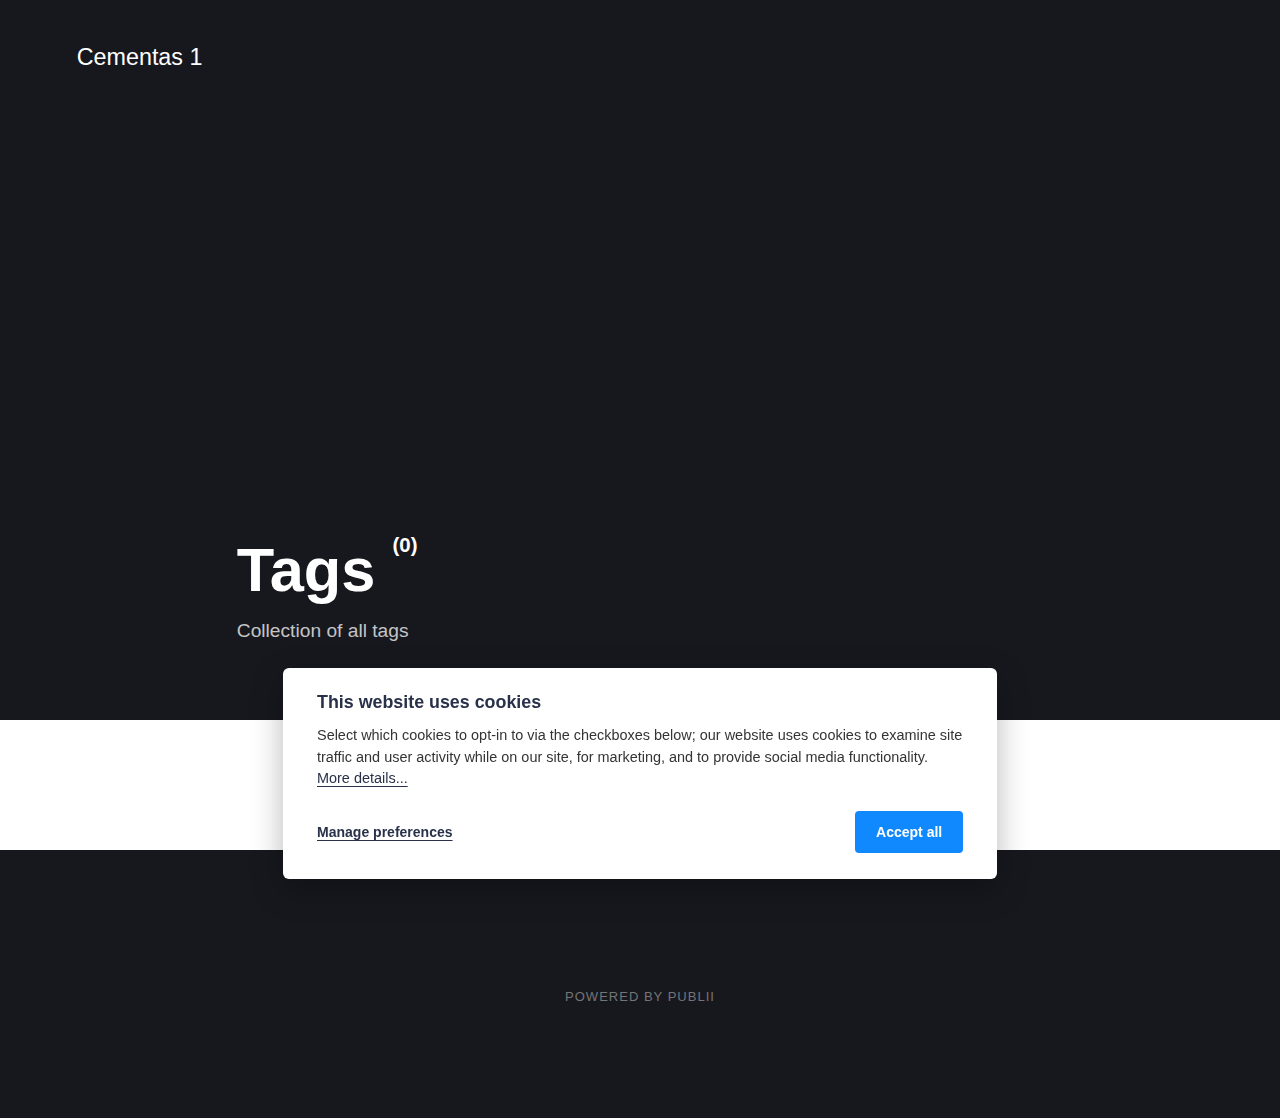
==== tags/index.html @ e35ce810 "Updated from Publii" ====
<!DOCTYPE html><html lang="en-gb"><head><meta charset="utf-8"><meta http-equiv="X-UA-Compatible" content="IE=edge"><meta name="viewport" content="width=device-width,initial-scale=1"><title>All tags - Cementas 1</title><meta name="robots" content="noindex, follow"><meta name="generator" content="Publii Open-Source CMS for Static Site"><meta property="og:title" content="Cementas 1"><meta property="og:site_name" content="Cementas 1"><meta property="og:description" content=""><meta property="og:url" content="https://nasl.github.io/pirmas-cementinis/tags/"><meta property="og:type" content="website"><link rel="stylesheet" href="https://nasl.github.io/pirmas-cementinis/assets/css/style.css?v=afc3d0c4d631a5273f2c7ec028924f4d"><script type="application/ld+json">{"@context":"http://schema.org","@type":"Organization","name":"Cementas 1","url":"https://nasl.github.io/pirmas-cementinis/"}</script></head><body><div class="site-container"><header class="top" id="js-header"><a class="logo" href="https://nasl.github.io/pirmas-cementinis/">Cementas 1</a></header><main class="page page--tags"><div class="hero"><header class="hero__content"><div class="wrapper"><h1>Tags <sup>(0)</sup></h1><p>Collection of all tags</p></div></header></div><div class="wrapper"><ul class="feed feed--grid"></ul></div></main><footer class="footer"><div class="footer__copyright"><p>Powered by Publii</p></div><button onclick="backToTopFunction()" id="backToTop" class="footer__bttop" aria-label="Back to top" title="Back to top"><svg><use xlink:href="https://nasl.github.io/pirmas-cementinis/assets/svg/svg-map.svg#toparrow"/></svg></button></footer></div><script defer="defer" src="https://nasl.github.io/pirmas-cementinis/assets/js/scripts.min.js?v=f47c11534595205f20935f0db2a62a85"></script><script>window.publiiThemeMenuConfig={mobileMenuMode:'sidebar',animationSpeed:300,submenuWidth: 'auto',doubleClickTime:500,mobileMenuExpandableSubmenus:true,relatedContainerForOverlayMenuSelector:'.top'};</script><script>var images = document.querySelectorAll('img[loading]');

        for (var i = 0; i < images.length; i++) {
            if (images[i].complete) {
                images[i].classList.add('is-loaded');
            } else {
                images[i].addEventListener('load', function () {
                    this.classList.add('is-loaded');
                }, false);
            }
        }</script><div class="pcb" data-behaviour="badge" data-behaviour-link="#cookie-settings" data-revision="1" data-config-ttl="90" data-debug-mode="false"><div role="dialog" aria-modal="true" aria-hidden="true" aria-labelledby="pcb-title" aria-describedby="pcb-txt" class="pcb__banner"><div class="pcb__inner"><div id="pcb-title" role="heading" class="pcb__title">This website uses cookies</div><div id="pcb-txt" class="pcb__txt">Select which cookies to opt-in to via the checkboxes below; our website uses cookies to examine site traffic and user activity while on our site, for marketing, and to provide social media functionality. <a href="#not-specified">More details...</a></div><div class="pcb__buttons"><button type="button" class="pcb__btn pcb__btn--link pcb__btn--configure" aria-haspopup="dialog">Manage preferences</button> <button type="button" class="pcb__btn pcb__btn--solid pcb__btn--accept">Accept all</button></div></div></div><div class="pcb__popup" role="dialog" aria-modal="true" aria-hidden="true" aria-labelledby="pcb-popup-title"><div class="pcb__popup__wrapper"><div class="pcb__inner pcb__popup__inner"><div class="pcb__popup__heading"><div id="pcb-popup-title" role="heading" class="pcb__title">Cookie settings</div><button class="pcb__popup__close" aria-label="Close"></button></div><div class="pcb__popup__content"><div class="pcb__txt pcb__popup__txt">We use cookies to enhance your browsing experience, serve personalized ads or content, and analyze our traffic. By clicking "Accept All", you consent to our use of cookies. <a href="#not-specified">More details...</a></div><ul class="pcb__groups"><li class="pcb__group"><details><summary class="pcb__group__title no-desc">Required</summary></details><div class="pcb__popup__switch is-checked"><input type="checkbox" data-group-name="" id="pcb-group-0" checked="checked"> <label for="pcb-group-0">Required</label></div></li></ul></div><div class="pcb__buttons pcb__popup__buttons"><button type="button" class="pcb__btn pcb__btn--solid pcb__btn--accept">Accept all</button> <button type="button" class="pcb__btn pcb__btn--reject">Reject all</button> <button type="button" class="pcb__btn pcb__btn--save">Save settings</button></div></div></div></div><div class="pcb__overlay" aria-hidden="true"></div><button class="pcb__badge" aria-label="Cookie Policy" aria-hidden="true"><svg xmlns="http://www.w3.org/2000/svg" aria-hidden="true" focusable="false" width="40" height="40" viewBox="0 0 23 23" fill="currentColor"><path d="M21.41 12.71c-.08-.01-.15 0-.22 0h-.03c-.03 0-.05 0-.08.01-.07 0-.13.01-.19.04-.52.21-1.44.19-2.02-.22-.44-.31-.65-.83-.62-1.53a.758.758 0 0 0-.27-.61.73.73 0 0 0-.65-.14c-1.98.51-3.49.23-4.26-.78-.82-1.08-.73-2.89.24-4.49.14-.23.14-.52 0-.75a.756.756 0 0 0-.67-.36c-.64.03-1.11-.1-1.31-.35-.19-.26-.13-.71-.01-1.29.04-.18.06-.38.03-.59-.05-.4-.4-.7-.81-.66C5.1 1.54 1 6.04 1 11.48 1 17.28 5.75 22 11.6 22c5.02 0 9.39-3.54 10.39-8.42.08-.4-.18-.78-.58-.87Zm-9.81 7.82c-5.03 0-9.12-4.06-9.12-9.06 0-4.34 3.05-8 7.25-8.86-.08.7.05 1.33.42 1.81.24.32.66.67 1.38.84-.76 1.86-.65 3.78.36 5.11.61.81 2.03 2 4.95 1.51.18.96.71 1.54 1.18 1.87.62.43 1.38.62 2.1.62.05 0 .09 0 .13-.01-1.23 3.64-4.7 6.18-8.64 6.18ZM13 17c0 .55-.45 1-1 1s-1-.45-1-1 .45-1 1-1 1 .45 1 1Zm5.29-12.3a.99.99 0 0 1-.29-.71c0-.55.45-.99 1-.99a1 1 0 0 1 .71.3c.19.19.29.44.29.71 0 .55-.45.99-1 .99a1 1 0 0 1-.71-.3ZM9 13.5c0 .83-.67 1.5-1.5 1.5S6 14.33 6 13.5 6.67 12 7.5 12s1.5.67 1.5 1.5Zm3.25.81a.744.744 0 0 1-.06-1.05c.28-.32.75-.34 1.05-.06.31.28.33.75.05 1.06-.15.16-.35.25-.56.25-.18 0-.36-.06-.5-.19ZM8.68 7.26c.41.37.44 1 .07 1.41-.2.22-.47.33-.75.33a.96.96 0 0 1-.67-.26c-.41-.37-.44-1-.07-1.41.37-.42 1-.45 1.41-.08Zm11.48 1.88c.18-.19.52-.19.7 0 .05.04.09.1.11.16.03.06.04.12.04.19 0 .13-.05.26-.15.35-.09.1-.22.15-.35.15s-.26-.05-.35-.15a.355.355 0 0 1-.11-.16.433.433 0 0 1-.04-.19c0-.13.05-.26.15-.35Zm-4.93-1.86a.75.75 0 1 1 1.059-1.06.75.75 0 0 1-1.059 1.06Z"/></svg></button></div><script>(function(win) {
    if (!document.querySelector('.pcb')) {
        return;
    }

    var cbConfig = {
        behaviour: document.querySelector('.pcb').getAttribute('data-behaviour'),
        behaviourLink: document.querySelector('.pcb').getAttribute('data-behaviour-link'),
        revision: document.querySelector('.pcb').getAttribute('data-revision'),
        configTTL: parseInt(document.querySelector('.pcb').getAttribute('data-config-ttl'), 10),
        debugMode: document.querySelector('.pcb').getAttribute('data-debug-mode') === 'true',
        initialState: null,
        previouslyAccepted: []
    };

    var cbUI = {
        wrapper: document.querySelector('.pcb'),
        banner: {
            element: null,
            btnAccept: null,
            btnReject: null,
            btnConfigure: null
        },
        popup: {
            element: null,
            btnClose: null,
            btnSave: null,
            btnAccept: null,
            btnReject: null,
            checkboxes: null,
        },
        overlay: null,
        badge: null,
        blockedScripts: document.querySelectorAll('script[type^="gdpr-blocker/"]'),
        triggerLinks: cbConfig.behaviourLink ? document.querySelectorAll('a[href*="' + cbConfig.behaviourLink + '"]') : null
    };

    function initUI () {
        // setup banner elements
        cbUI.banner.element = cbUI.wrapper.querySelector('.pcb__banner');
        cbUI.banner.btnAccept = cbUI.banner.element.querySelector('.pcb__btn--accept');
        cbUI.banner.btnReject = cbUI.banner.element.querySelector('.pcb__btn--reject');
        cbUI.banner.btnConfigure = cbUI.banner.element.querySelector('.pcb__btn--configure');

        // setup popup elements
        if (cbUI.wrapper.querySelector('.pcb__popup')) {
            cbUI.popup.element = cbUI.wrapper.querySelector('.pcb__popup');
            cbUI.popup.btnClose = cbUI.wrapper.querySelector('.pcb__popup__close');
            cbUI.popup.btnSave = cbUI.popup.element.querySelector('.pcb__btn--save');
            cbUI.popup.btnAccept = cbUI.popup.element.querySelector('.pcb__btn--accept');
            cbUI.popup.btnReject = cbUI.popup.element.querySelector('.pcb__btn--reject');
            cbUI.popup.checkboxes = cbUI.popup.element.querySelector('input[type="checkbox"]');
            // setup overlay
            cbUI.overlay = cbUI.wrapper.querySelector('.pcb__overlay');
        }

        cbUI.badge = cbUI.wrapper.querySelector('.pcb__badge');

        if (cbConfig.behaviour.indexOf('link') > -1) {
            for (var i = 0; i < cbUI.triggerLinks.length; i++) {
                cbUI.triggerLinks[i].addEventListener('click', function(e) {
                    e.preventDefault();
                    showBannerOrPopup();
                });
            }
        }
    }

    function initState () {
        var lsKeyName = getConfigName();
        var currentConfig = localStorage.getItem(lsKeyName);
        var configIsFresh = checkIfConfigIsFresh();

        if (!configIsFresh || currentConfig === null) {
            if (cbConfig.debugMode) {
                console.log('🍪 Config not found, or configuration expired');
            }

            showBanner();
        } else if (typeof currentConfig === 'string') {
            if (cbConfig.debugMode) {
                console.log('🍪 Config founded');
            }

            showBadge();

            if (cbUI.popup.element) {
                var allowedGroups = currentConfig.split(',');
                var checkedCheckboxes = cbUI.popup.element.querySelectorAll('input[type="checkbox"]:checked');

                for (var j = 0; j < checkedCheckboxes.length; j++) {
                    var name = checkedCheckboxes[j].getAttribute('data-group-name');

                    if (name && name !== '-' && allowedGroups.indexOf(name) === -1) {
                        checkedCheckboxes[j].checked = false;
                    }
                }

                for (var i = 0; i < allowedGroups.length; i++) {
                    var checkbox = cbUI.popup.element.querySelector('input[type="checkbox"][data-group-name="' + allowedGroups[i] + '"]');

                    if (checkbox) {
                        checkbox.checked = true;
                    }

                    allowCookieGroup(allowedGroups[i]);
                }
            }
        }

        setTimeout(function () {
            cbConfig.initialState = getInitialStateOfConsents();
        }, 0);
    }

    function checkIfConfigIsFresh () {
        var lastConfigSave = localStorage.getItem('publii-gdpr-cookies-config-save-date');

        if (lastConfigSave === null) {
            return false;
        }

        lastConfigSave = parseInt(lastConfigSave, 10);

        if (lastConfigSave === 0) {
            return true;
        }

        if (+new Date() - lastConfigSave < cbConfig.configTTL * 24 * 60 * 60 * 1000) {
            return true;
        }

        return false;
    }

    function initBannerEvents () {
        cbUI.banner.btnAccept.addEventListener('click', function (e) {
            e.preventDefault();
            acceptAllCookies('banner');
            showBadge();
        }, false);

        if (cbUI.banner.btnReject) {
            cbUI.banner.btnReject.addEventListener('click', function (e) {
                e.preventDefault();
                rejectAllCookies();
                showBadge();
            }, false);
        }

        if (cbUI.banner.btnConfigure) {
            cbUI.banner.btnConfigure.addEventListener('click', function (e) {
                e.preventDefault();
                hideBanner();
                showAdvancedPopup();
                showBadge();
            }, false);
        }
    }

    function initPopupEvents () {
        if (!cbUI.popup.element) {
            return;
        }

        cbUI.overlay.addEventListener('click', function (e) {
            hideAdvancedPopup();
        }, false);

        cbUI.popup.element.addEventListener('click', function (e) {
            e.stopPropagation();
        }, false);

        cbUI.popup.btnAccept.addEventListener('click', function (e) {
            e.preventDefault();
            acceptAllCookies('popup');
        }, false);

        cbUI.popup.btnReject.addEventListener('click', function (e) {
            e.preventDefault();
            rejectAllCookies();
        }, false);

        cbUI.popup.btnSave.addEventListener('click', function (e) {
            e.preventDefault();
            saveConfiguration();
        }, false);

        cbUI.popup.btnClose.addEventListener('click', function (e) {
            e.preventDefault();
            hideAdvancedPopup();
        }, false);
    }

    function initBadgeEvents () {
        if (!cbUI.badge) {
            return;
        }

        cbUI.badge.addEventListener('click', function (e) {
            showBannerOrPopup();
        }, false);
    }

    initUI();
    initState();
    initBannerEvents();
    initPopupEvents();
    initBadgeEvents();

    /**
     * API
     */
    function addScript (src, inline) {
        var newScript = document.createElement('script');

        if (src) {
            newScript.setAttribute('src', src);
        }

        if (inline) {
            newScript.text = inline;
        }

        document.body.appendChild(newScript);
    }

    function allowCookieGroup (allowedGroup) {
        var scripts = document.querySelectorAll('script[type="gdpr-blocker/' + allowedGroup + '"]');
        cbConfig.previouslyAccepted.push(allowedGroup);
    
        for (var j = 0; j < scripts.length; j++) {
            addScript(scripts[j].src, scripts[j].text);
        }

        var groupEvent = new Event('publii-cookie-banner-unblock-' + allowedGroup);
        document.body.dispatchEvent(groupEvent);
        unlockEmbeds(allowedGroup);

        if (cbConfig.debugMode) {
            console.log('🍪 Allowed group: ' + allowedGroup);
        }
    }

    function showBannerOrPopup () {
        if (cbUI.popup.element) {
            showAdvancedPopup();
        } else {
            showBanner();
        }
    }

    function showAdvancedPopup () {
        cbUI.popup.element.classList.add('is-visible');
        cbUI.overlay.classList.add('is-visible');
        cbUI.popup.element.setAttribute('aria-hidden', 'false');
        cbUI.overlay.setAttribute('aria-hidden', 'false');
    }

    function hideAdvancedPopup () {
        cbUI.popup.element.classList.remove('is-visible');
        cbUI.overlay.classList.remove('is-visible');
        cbUI.popup.element.setAttribute('aria-hidden', 'true');
        cbUI.overlay.setAttribute('aria-hidden', 'true');
    }

    function showBanner () {
        cbUI.banner.element.classList.add('is-visible');
        cbUI.banner.element.setAttribute('aria-hidden', 'false');
    }

    function hideBanner () {
        cbUI.banner.element.classList.remove('is-visible');
        cbUI.banner.element.setAttribute('aria-hidden', 'true');
    }

    function showBadge () {
        if (!cbUI.badge) {
            return;
        }

        cbUI.badge.classList.add('is-visible');
        cbUI.badge.setAttribute('aria-hidden', 'false');
    }

    function getConfigName () {
        var lsKeyName = 'publii-gdpr-allowed-cookies';

        if (cbConfig.revision) {
            lsKeyName = lsKeyName + '-v' + parseInt(cbConfig.revision, 10);
        }

        return lsKeyName;
    }

    function storeConfiguration (allowedGroups) {
        var lsKeyName = getConfigName();
        var dataToStore = allowedGroups.join(',');
        localStorage.setItem(lsKeyName, dataToStore);

        if (cbConfig.configTTL === 0) {
            localStorage.setItem('publii-gdpr-cookies-config-save-date', 0);

            if (cbConfig.debugMode) {
                console.log('🍪 Store never expiring configuration');
            }
        } else {
            localStorage.setItem('publii-gdpr-cookies-config-save-date', +new Date());
        }
    }

    function getInitialStateOfConsents () {
        if (!cbUI.popup.element) {
            return [];
        }

        var checkedGroups = cbUI.popup.element.querySelectorAll('input[type="checkbox"]:checked');
        var groups = [];

        for (var i = 0; i < checkedGroups.length; i++) {
            var allowedGroup = checkedGroups[i].getAttribute('data-group-name');

            if (allowedGroup !== '') {
                groups.push(allowedGroup);
            }
        }

        if (cbConfig.debugMode) {
            console.log('🍪 Initial state: ' + groups.join(', '));
        }

        return groups;
    }

    function getCurrentStateOfConsents () {
        if (!cbUI.popup.element) {
            return [];
        }

        var checkedGroups = cbUI.popup.element.querySelectorAll('input[type="checkbox"]:checked');
        var groups = [];

        for (var i = 0; i < checkedGroups.length; i++) {
            var allowedGroup = checkedGroups[i].getAttribute('data-group-name');

            if (allowedGroup !== '') {
                groups.push(allowedGroup);
            }
        }

        if (cbConfig.debugMode) {
            console.log('🍪 State to save: ' + groups.join(', '));
        }

        return groups;
    }

    function getAllGroups () {
        if (!cbUI.popup.element) {
            return [];
        }

        var checkedGroups = cbUI.popup.element.querySelectorAll('input[type="checkbox"]');
        var groups = [];

        for (var i = 0; i < checkedGroups.length; i++) {
            var allowedGroup = checkedGroups[i].getAttribute('data-group-name');

            if (allowedGroup !== '') {
                groups.push(allowedGroup);
            }
        }

        return groups;
    }

    function acceptAllCookies (source) {
        var groupsToAccept = getAllGroups();
        storeConfiguration(groupsToAccept);

        for (var i = 0; i < groupsToAccept.length; i++) {
            var group = groupsToAccept[i];

            if (cbConfig.initialState.indexOf(group) > -1 || cbConfig.previouslyAccepted.indexOf(group) > -1) {
                if (cbConfig.debugMode) {
                    console.log('🍪 Skip previously activated group: ' + group);
                }

                continue;
            }

            allowCookieGroup(group);
        }

        if (cbUI.popup.element) {
            var checkboxesToCheck = cbUI.popup.element.querySelectorAll('input[type="checkbox"]');

            for (var j = 0; j < checkboxesToCheck.length; j++) {
                checkboxesToCheck[j].checked = true;
            }
        }

        if (cbConfig.debugMode) {
            console.log('🍪 Accept all cookies: ', groupsToAccept.join(', '));
        }

        if (source === 'popup') {
            hideAdvancedPopup();
        } else if (source === 'banner') {
            hideBanner();
        }
    }

    function rejectAllCookies () {
        if (cbConfig.debugMode) {
            console.log('🍪 Reject all cookies');
        }

        storeConfiguration([]);
        setTimeout(function () {
            window.location.reload();
        }, 100);
    }

    function saveConfiguration () {
        var groupsToAccept = getCurrentStateOfConsents();
        storeConfiguration(groupsToAccept);

        if (cbConfig.debugMode) {
            console.log('🍪 Save new config: ', groupsToAccept.join(', '));
        }

        if (reloadIsNeeded(groupsToAccept)) {
            setTimeout(function () {
                window.location.reload();
            }, 100);
            return;
        }

        for (var i = 0; i < groupsToAccept.length; i++) {
            var group = groupsToAccept[i];

            if (cbConfig.initialState.indexOf(group) > -1 || cbConfig.previouslyAccepted.indexOf(group) > -1) {
                if (cbConfig.debugMode) {
                    console.log('🍪 Skip previously activated group: ' + group);
                }

                continue;
            }

            allowCookieGroup(group);
        }

        hideAdvancedPopup();
    }

    function reloadIsNeeded (groupsToAccept) {
        // check if user rejected consent for initial groups
        var initialGroups = cbConfig.initialState;
        var previouslyAcceptedGroups = cbConfig.previouslyAccepted;
        var groupsToCheck = initialGroups.concat(previouslyAcceptedGroups);

        for (var i = 0; i < groupsToCheck.length; i++) {
            var groupToCheck = groupsToCheck[i];

            if (groupsToAccept.indexOf(groupToCheck) === -1) {
                if (cbConfig.debugMode) {
                    console.log('🍪 Reload is needed due lack of: ', groupToCheck);
                }

                return true;
            }
        }

        return false;
    }

    function unlockEmbeds (cookieGroup) {
        var iframesToUnlock = document.querySelectorAll('.pec-wrapper[data-consent-group-id="' + cookieGroup + '"]');

        for (var i = 0; i < iframesToUnlock.length; i++) {
            var iframeWrapper = iframesToUnlock[i];
            iframeWrapper.querySelector('.pec-overlay').classList.remove('is-active');
            iframeWrapper.querySelector('.pec-overlay').setAttribute('aria-hidden', 'true');
            var iframe = iframeWrapper.querySelector('iframe');
            iframe.setAttribute('src', iframe.getAttribute('data-consent-src'));
        }
    }

    win.publiiEmbedConsentGiven = function (cookieGroup) {
        // it will unlock embeds
        allowCookieGroup(cookieGroup);

        var checkbox = cbUI.popup.element.querySelector('input[type="checkbox"][data-group-name="' + cookieGroup + '"]');

        if (checkbox) {
            checkbox.checked = true;
        }

        var groupsToAccept = getCurrentStateOfConsents();
        storeConfiguration(groupsToAccept);

        if (cbConfig.debugMode) {
            console.log('🍪 Save new config: ', groupsToAccept.join(', '));
        }
    }
})(window);</script></body></html>
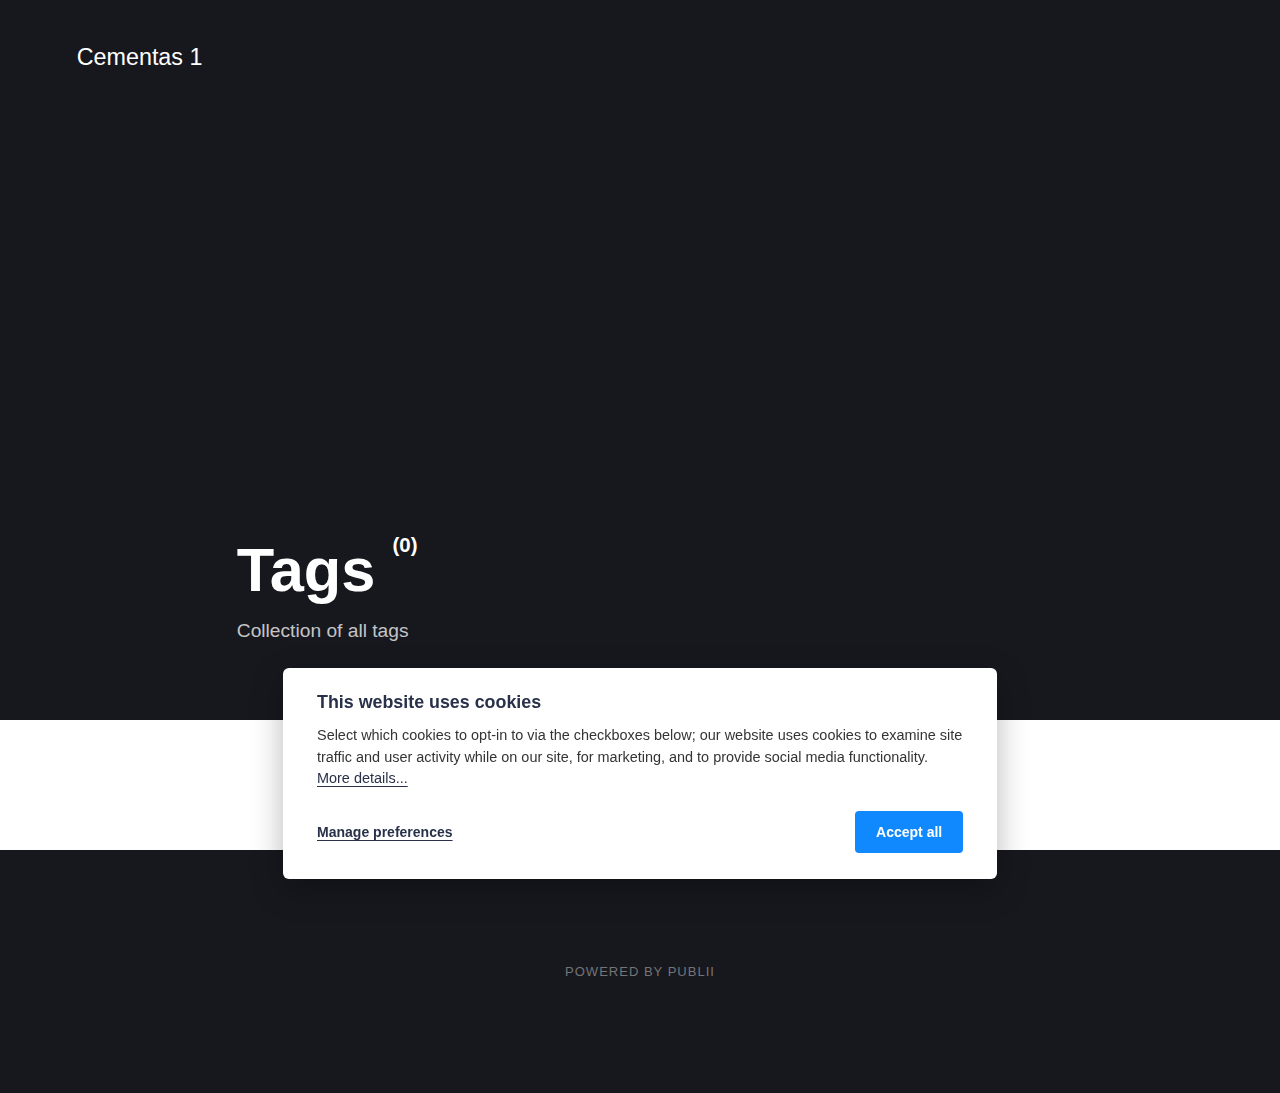
==== commit 768c8fb2: "Updated from Publii" ====
--- a/tags/index.html
+++ b/tags/index.html
@@ -1,4 +1,4 @@
-<!DOCTYPE html><html lang="en-gb"><head><meta charset="utf-8"><meta http-equiv="X-UA-Compatible" content="IE=edge"><meta name="viewport" content="width=device-width,initial-scale=1"><title>All tags - Cementas 1</title><meta name="robots" content="noindex, follow"><meta name="generator" content="Publii Open-Source CMS for Static Site"><meta property="og:title" content="Cementas 1"><meta property="og:site_name" content="Cementas 1"><meta property="og:description" content=""><meta property="og:url" content="https://nasl.github.io/pirmas-cementinis/tags/"><meta property="og:type" content="website"><link rel="stylesheet" href="https://nasl.github.io/pirmas-cementinis/assets/css/style.css?v=afc3d0c4d631a5273f2c7ec028924f4d"><script type="application/ld+json">{"@context":"http://schema.org","@type":"Organization","name":"Cementas 1","url":"https://nasl.github.io/pirmas-cementinis/"}</script></head><body><div class="site-container"><header class="top" id="js-header"><a class="logo" href="https://nasl.github.io/pirmas-cementinis/">Cementas 1</a></header><main class="page page--tags"><div class="hero"><header class="hero__content"><div class="wrapper"><h1>Tags <sup>(0)</sup></h1><p>Collection of all tags</p></div></header></div><div class="wrapper"><ul class="feed feed--grid"></ul></div></main><footer class="footer"><div class="footer__copyright"><p>Powered by Publii</p></div><button onclick="backToTopFunction()" id="backToTop" class="footer__bttop" aria-label="Back to top" title="Back to top"><svg><use xlink:href="https://nasl.github.io/pirmas-cementinis/assets/svg/svg-map.svg#toparrow"/></svg></button></footer></div><script defer="defer" src="https://nasl.github.io/pirmas-cementinis/assets/js/scripts.min.js?v=f47c11534595205f20935f0db2a62a85"></script><script>window.publiiThemeMenuConfig={mobileMenuMode:'sidebar',animationSpeed:300,submenuWidth: 'auto',doubleClickTime:500,mobileMenuExpandableSubmenus:true,relatedContainerForOverlayMenuSelector:'.top'};</script><script>var images = document.querySelectorAll('img[loading]');
+<!DOCTYPE html><html lang="en-gb"><head><meta charset="utf-8"><meta http-equiv="X-UA-Compatible" content="IE=edge"><meta name="viewport" content="width=device-width,initial-scale=1"><title>All tags - Cementas 1</title><meta name="robots" content="noindex, follow"><meta name="generator" content="Publii Open-Source CMS for Static Site"><meta property="og:title" content="Cementas 1"><meta property="og:site_name" content="Cementas 1"><meta property="og:description" content=""><meta property="og:url" content="https://nasl.github.io/pirmas-cementinis/tags/"><meta property="og:type" content="website"><link rel="stylesheet" href="https://nasl.github.io/pirmas-cementinis/assets/css/style.css?v=afc3d0c4d631a5273f2c7ec028924f4d"><script type="application/ld+json">{"@context":"http://schema.org","@type":"Organization","name":"Cementas 1","url":"https://nasl.github.io/pirmas-cementinis/"}</script></head><body><div class="site-container"><header class="top" id="js-header"><a class="logo" href="https://nasl.github.io/pirmas-cementinis/">Cementas 1</a></header><main class="page page--tags"><div class="hero"><header class="hero__content"><div class="wrapper"><h1>Tags <sup>(0)</sup></h1><p>Collection of all tags</p></div></header></div><div class="wrapper"><ul class="feed feed--grid"></ul></div></main><footer class="footer"><div class="footer__copyright">Powered by Publii</div><button onclick="backToTopFunction()" id="backToTop" class="footer__bttop" aria-label="Back to top" title="Back to top"><svg><use xlink:href="https://nasl.github.io/pirmas-cementinis/assets/svg/svg-map.svg#toparrow"/></svg></button></footer></div><script defer="defer" src="https://nasl.github.io/pirmas-cementinis/assets/js/scripts.min.js?v=f47c11534595205f20935f0db2a62a85"></script><script>window.publiiThemeMenuConfig={mobileMenuMode:'sidebar',animationSpeed:300,submenuWidth: 'auto',doubleClickTime:500,mobileMenuExpandableSubmenus:true,relatedContainerForOverlayMenuSelector:'.top'};</script><script>var images = document.querySelectorAll('img[loading]');
 
         for (var i = 0; i < images.length; i++) {
             if (images[i].complete) {
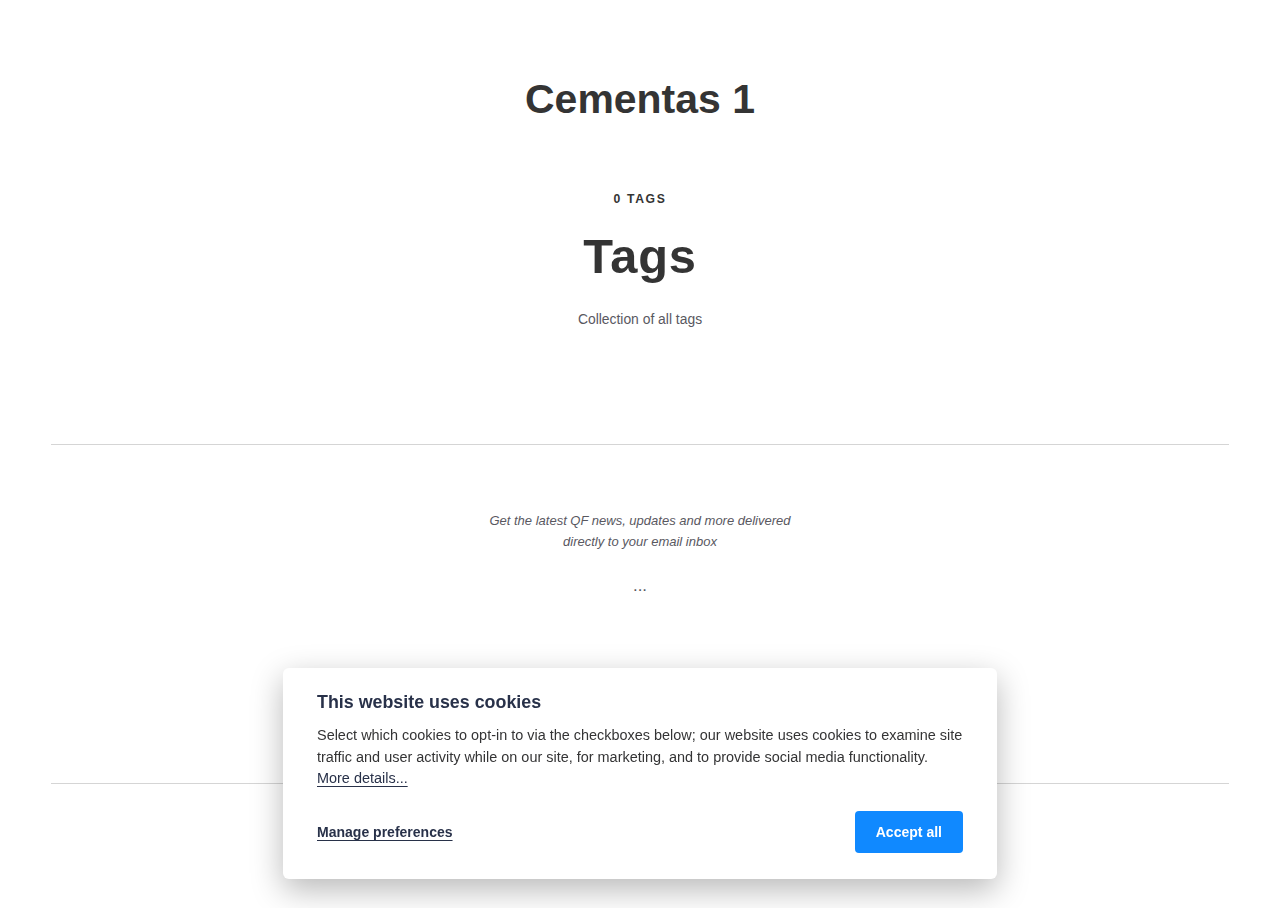
==== commit f53bc07a: "Updated from Publii" ====
--- a/tags/index.html
+++ b/tags/index.html
@@ -1,517 +1,507 @@
-<!DOCTYPE html><html lang="en-gb"><head><meta charset="utf-8"><meta http-equiv="X-UA-Compatible" content="IE=edge"><meta name="viewport" content="width=device-width,initial-scale=1"><title>All tags - Cementas 1</title><meta name="robots" content="noindex, follow"><meta name="generator" content="Publii Open-Source CMS for Static Site"><meta property="og:title" content="Cementas 1"><meta property="og:site_name" content="Cementas 1"><meta property="og:description" content=""><meta property="og:url" content="https://nasl.github.io/pirmas-cementinis/tags/"><meta property="og:type" content="website"><link rel="stylesheet" href="https://nasl.github.io/pirmas-cementinis/assets/css/style.css?v=afc3d0c4d631a5273f2c7ec028924f4d"><script type="application/ld+json">{"@context":"http://schema.org","@type":"Organization","name":"Cementas 1","url":"https://nasl.github.io/pirmas-cementinis/"}</script></head><body><div class="site-container"><header class="top" id="js-header"><a class="logo" href="https://nasl.github.io/pirmas-cementinis/">Cementas 1</a></header><main class="page page--tags"><div class="hero"><header class="hero__content"><div class="wrapper"><h1>Tags <sup>(0)</sup></h1><p>Collection of all tags</p></div></header></div><div class="wrapper"><ul class="feed feed--grid"></ul></div></main><footer class="footer"><div class="footer__copyright">Powered by Publii</div><button onclick="backToTopFunction()" id="backToTop" class="footer__bttop" aria-label="Back to top" title="Back to top"><svg><use xlink:href="https://nasl.github.io/pirmas-cementinis/assets/svg/svg-map.svg#toparrow"/></svg></button></footer></div><script defer="defer" src="https://nasl.github.io/pirmas-cementinis/assets/js/scripts.min.js?v=f47c11534595205f20935f0db2a62a85"></script><script>window.publiiThemeMenuConfig={mobileMenuMode:'sidebar',animationSpeed:300,submenuWidth: 'auto',doubleClickTime:500,mobileMenuExpandableSubmenus:true,relatedContainerForOverlayMenuSelector:'.top'};</script><script>var images = document.querySelectorAll('img[loading]');
-
-        for (var i = 0; i < images.length; i++) {
-            if (images[i].complete) {
-                images[i].classList.add('is-loaded');
-            } else {
-                images[i].addEventListener('load', function () {
-                    this.classList.add('is-loaded');
-                }, false);
-            }
-        }</script><div class="pcb" data-behaviour="badge" data-behaviour-link="#cookie-settings" data-revision="1" data-config-ttl="90" data-debug-mode="false"><div role="dialog" aria-modal="true" aria-hidden="true" aria-labelledby="pcb-title" aria-describedby="pcb-txt" class="pcb__banner"><div class="pcb__inner"><div id="pcb-title" role="heading" class="pcb__title">This website uses cookies</div><div id="pcb-txt" class="pcb__txt">Select which cookies to opt-in to via the checkboxes below; our website uses cookies to examine site traffic and user activity while on our site, for marketing, and to provide social media functionality. <a href="#not-specified">More details...</a></div><div class="pcb__buttons"><button type="button" class="pcb__btn pcb__btn--link pcb__btn--configure" aria-haspopup="dialog">Manage preferences</button> <button type="button" class="pcb__btn pcb__btn--solid pcb__btn--accept">Accept all</button></div></div></div><div class="pcb__popup" role="dialog" aria-modal="true" aria-hidden="true" aria-labelledby="pcb-popup-title"><div class="pcb__popup__wrapper"><div class="pcb__inner pcb__popup__inner"><div class="pcb__popup__heading"><div id="pcb-popup-title" role="heading" class="pcb__title">Cookie settings</div><button class="pcb__popup__close" aria-label="Close"></button></div><div class="pcb__popup__content"><div class="pcb__txt pcb__popup__txt">We use cookies to enhance your browsing experience, serve personalized ads or content, and analyze our traffic. By clicking "Accept All", you consent to our use of cookies. <a href="#not-specified">More details...</a></div><ul class="pcb__groups"><li class="pcb__group"><details><summary class="pcb__group__title no-desc">Required</summary></details><div class="pcb__popup__switch is-checked"><input type="checkbox" data-group-name="" id="pcb-group-0" checked="checked"> <label for="pcb-group-0">Required</label></div></li></ul></div><div class="pcb__buttons pcb__popup__buttons"><button type="button" class="pcb__btn pcb__btn--solid pcb__btn--accept">Accept all</button> <button type="button" class="pcb__btn pcb__btn--reject">Reject all</button> <button type="button" class="pcb__btn pcb__btn--save">Save settings</button></div></div></div></div><div class="pcb__overlay" aria-hidden="true"></div><button class="pcb__badge" aria-label="Cookie Policy" aria-hidden="true"><svg xmlns="http://www.w3.org/2000/svg" aria-hidden="true" focusable="false" width="40" height="40" viewBox="0 0 23 23" fill="currentColor"><path d="M21.41 12.71c-.08-.01-.15 0-.22 0h-.03c-.03 0-.05 0-.08.01-.07 0-.13.01-.19.04-.52.21-1.44.19-2.02-.22-.44-.31-.65-.83-.62-1.53a.758.758 0 0 0-.27-.61.73.73 0 0 0-.65-.14c-1.98.51-3.49.23-4.26-.78-.82-1.08-.73-2.89.24-4.49.14-.23.14-.52 0-.75a.756.756 0 0 0-.67-.36c-.64.03-1.11-.1-1.31-.35-.19-.26-.13-.71-.01-1.29.04-.18.06-.38.03-.59-.05-.4-.4-.7-.81-.66C5.1 1.54 1 6.04 1 11.48 1 17.28 5.75 22 11.6 22c5.02 0 9.39-3.54 10.39-8.42.08-.4-.18-.78-.58-.87Zm-9.81 7.82c-5.03 0-9.12-4.06-9.12-9.06 0-4.34 3.05-8 7.25-8.86-.08.7.05 1.33.42 1.81.24.32.66.67 1.38.84-.76 1.86-.65 3.78.36 5.11.61.81 2.03 2 4.95 1.51.18.96.71 1.54 1.18 1.87.62.43 1.38.62 2.1.62.05 0 .09 0 .13-.01-1.23 3.64-4.7 6.18-8.64 6.18ZM13 17c0 .55-.45 1-1 1s-1-.45-1-1 .45-1 1-1 1 .45 1 1Zm5.29-12.3a.99.99 0 0 1-.29-.71c0-.55.45-.99 1-.99a1 1 0 0 1 .71.3c.19.19.29.44.29.71 0 .55-.45.99-1 .99a1 1 0 0 1-.71-.3ZM9 13.5c0 .83-.67 1.5-1.5 1.5S6 14.33 6 13.5 6.67 12 7.5 12s1.5.67 1.5 1.5Zm3.25.81a.744.744 0 0 1-.06-1.05c.28-.32.75-.34 1.05-.06.31.28.33.75.05 1.06-.15.16-.35.25-.56.25-.18 0-.36-.06-.5-.19ZM8.68 7.26c.41.37.44 1 .07 1.41-.2.22-.47.33-.75.33a.96.96 0 0 1-.67-.26c-.41-.37-.44-1-.07-1.41.37-.42 1-.45 1.41-.08Zm11.48 1.88c.18-.19.52-.19.7 0 .05.04.09.1.11.16.03.06.04.12.04.19 0 .13-.05.26-.15.35-.09.1-.22.15-.35.15s-.26-.05-.35-.15a.355.355 0 0 1-.11-.16.433.433 0 0 1-.04-.19c0-.13.05-.26.15-.35Zm-4.93-1.86a.75.75 0 1 1 1.059-1.06.75.75 0 0 1-1.059 1.06Z"/></svg></button></div><script>(function(win) {
-    if (!document.querySelector('.pcb')) {
-        return;
-    }
-
-    var cbConfig = {
-        behaviour: document.querySelector('.pcb').getAttribute('data-behaviour'),
-        behaviourLink: document.querySelector('.pcb').getAttribute('data-behaviour-link'),
-        revision: document.querySelector('.pcb').getAttribute('data-revision'),
-        configTTL: parseInt(document.querySelector('.pcb').getAttribute('data-config-ttl'), 10),
-        debugMode: document.querySelector('.pcb').getAttribute('data-debug-mode') === 'true',
-        initialState: null,
-        previouslyAccepted: []
-    };
-
-    var cbUI = {
-        wrapper: document.querySelector('.pcb'),
-        banner: {
-            element: null,
-            btnAccept: null,
-            btnReject: null,
-            btnConfigure: null
-        },
-        popup: {
-            element: null,
-            btnClose: null,
-            btnSave: null,
-            btnAccept: null,
-            btnReject: null,
-            checkboxes: null,
-        },
-        overlay: null,
-        badge: null,
-        blockedScripts: document.querySelectorAll('script[type^="gdpr-blocker/"]'),
-        triggerLinks: cbConfig.behaviourLink ? document.querySelectorAll('a[href*="' + cbConfig.behaviourLink + '"]') : null
-    };
-
-    function initUI () {
-        // setup banner elements
-        cbUI.banner.element = cbUI.wrapper.querySelector('.pcb__banner');
-        cbUI.banner.btnAccept = cbUI.banner.element.querySelector('.pcb__btn--accept');
-        cbUI.banner.btnReject = cbUI.banner.element.querySelector('.pcb__btn--reject');
-        cbUI.banner.btnConfigure = cbUI.banner.element.querySelector('.pcb__btn--configure');
-
-        // setup popup elements
-        if (cbUI.wrapper.querySelector('.pcb__popup')) {
-            cbUI.popup.element = cbUI.wrapper.querySelector('.pcb__popup');
-            cbUI.popup.btnClose = cbUI.wrapper.querySelector('.pcb__popup__close');
-            cbUI.popup.btnSave = cbUI.popup.element.querySelector('.pcb__btn--save');
-            cbUI.popup.btnAccept = cbUI.popup.element.querySelector('.pcb__btn--accept');
-            cbUI.popup.btnReject = cbUI.popup.element.querySelector('.pcb__btn--reject');
-            cbUI.popup.checkboxes = cbUI.popup.element.querySelector('input[type="checkbox"]');
-            // setup overlay
-            cbUI.overlay = cbUI.wrapper.querySelector('.pcb__overlay');
-        }
-
-        cbUI.badge = cbUI.wrapper.querySelector('.pcb__badge');
-
-        if (cbConfig.behaviour.indexOf('link') > -1) {
-            for (var i = 0; i < cbUI.triggerLinks.length; i++) {
-                cbUI.triggerLinks[i].addEventListener('click', function(e) {
-                    e.preventDefault();
-                    showBannerOrPopup();
-                });
-            }
-        }
-    }
-
-    function initState () {
-        var lsKeyName = getConfigName();
-        var currentConfig = localStorage.getItem(lsKeyName);
-        var configIsFresh = checkIfConfigIsFresh();
-
-        if (!configIsFresh || currentConfig === null) {
-            if (cbConfig.debugMode) {
-                console.log('🍪 Config not found, or configuration expired');
-            }
-
-            showBanner();
-        } else if (typeof currentConfig === 'string') {
-            if (cbConfig.debugMode) {
-                console.log('🍪 Config founded');
-            }
-
-            showBadge();
-
-            if (cbUI.popup.element) {
-                var allowedGroups = currentConfig.split(',');
-                var checkedCheckboxes = cbUI.popup.element.querySelectorAll('input[type="checkbox"]:checked');
-
-                for (var j = 0; j < checkedCheckboxes.length; j++) {
-                    var name = checkedCheckboxes[j].getAttribute('data-group-name');
-
-                    if (name && name !== '-' && allowedGroups.indexOf(name) === -1) {
-                        checkedCheckboxes[j].checked = false;
-                    }
-                }
-
-                for (var i = 0; i < allowedGroups.length; i++) {
-                    var checkbox = cbUI.popup.element.querySelector('input[type="checkbox"][data-group-name="' + allowedGroups[i] + '"]');
-
-                    if (checkbox) {
-                        checkbox.checked = true;
-                    }
-
-                    allowCookieGroup(allowedGroups[i]);
-                }
-            }
-        }
-
-        setTimeout(function () {
-            cbConfig.initialState = getInitialStateOfConsents();
-        }, 0);
-    }
-
-    function checkIfConfigIsFresh () {
-        var lastConfigSave = localStorage.getItem('publii-gdpr-cookies-config-save-date');
-
-        if (lastConfigSave === null) {
-            return false;
-        }
-
-        lastConfigSave = parseInt(lastConfigSave, 10);
-
-        if (lastConfigSave === 0) {
-            return true;
-        }
-
-        if (+new Date() - lastConfigSave < cbConfig.configTTL * 24 * 60 * 60 * 1000) {
-            return true;
-        }
-
-        return false;
-    }
-
-    function initBannerEvents () {
-        cbUI.banner.btnAccept.addEventListener('click', function (e) {
-            e.preventDefault();
-            acceptAllCookies('banner');
-            showBadge();
-        }, false);
-
-        if (cbUI.banner.btnReject) {
-            cbUI.banner.btnReject.addEventListener('click', function (e) {
-                e.preventDefault();
-                rejectAllCookies();
-                showBadge();
-            }, false);
-        }
-
-        if (cbUI.banner.btnConfigure) {
-            cbUI.banner.btnConfigure.addEventListener('click', function (e) {
-                e.preventDefault();
-                hideBanner();
-                showAdvancedPopup();
-                showBadge();
-            }, false);
-        }
-    }
-
-    function initPopupEvents () {
-        if (!cbUI.popup.element) {
-            return;
-        }
-
-        cbUI.overlay.addEventListener('click', function (e) {
-            hideAdvancedPopup();
-        }, false);
-
-        cbUI.popup.element.addEventListener('click', function (e) {
-            e.stopPropagation();
-        }, false);
-
-        cbUI.popup.btnAccept.addEventListener('click', function (e) {
-            e.preventDefault();
-            acceptAllCookies('popup');
-        }, false);
-
-        cbUI.popup.btnReject.addEventListener('click', function (e) {
-            e.preventDefault();
-            rejectAllCookies();
-        }, false);
-
-        cbUI.popup.btnSave.addEventListener('click', function (e) {
-            e.preventDefault();
-            saveConfiguration();
-        }, false);
-
-        cbUI.popup.btnClose.addEventListener('click', function (e) {
-            e.preventDefault();
-            hideAdvancedPopup();
-        }, false);
-    }
-
-    function initBadgeEvents () {
-        if (!cbUI.badge) {
-            return;
-        }
-
-        cbUI.badge.addEventListener('click', function (e) {
-            showBannerOrPopup();
-        }, false);
-    }
-
-    initUI();
-    initState();
-    initBannerEvents();
-    initPopupEvents();
-    initBadgeEvents();
-
-    /**
-     * API
-     */
-    function addScript (src, inline) {
-        var newScript = document.createElement('script');
-
-        if (src) {
-            newScript.setAttribute('src', src);
-        }
-
-        if (inline) {
-            newScript.text = inline;
-        }
-
-        document.body.appendChild(newScript);
-    }
-
-    function allowCookieGroup (allowedGroup) {
-        var scripts = document.querySelectorAll('script[type="gdpr-blocker/' + allowedGroup + '"]');
-        cbConfig.previouslyAccepted.push(allowedGroup);
-    
-        for (var j = 0; j < scripts.length; j++) {
-            addScript(scripts[j].src, scripts[j].text);
-        }
-
-        var groupEvent = new Event('publii-cookie-banner-unblock-' + allowedGroup);
-        document.body.dispatchEvent(groupEvent);
-        unlockEmbeds(allowedGroup);
-
-        if (cbConfig.debugMode) {
-            console.log('🍪 Allowed group: ' + allowedGroup);
-        }
-    }
-
-    function showBannerOrPopup () {
-        if (cbUI.popup.element) {
-            showAdvancedPopup();
-        } else {
-            showBanner();
-        }
-    }
-
-    function showAdvancedPopup () {
-        cbUI.popup.element.classList.add('is-visible');
-        cbUI.overlay.classList.add('is-visible');
-        cbUI.popup.element.setAttribute('aria-hidden', 'false');
-        cbUI.overlay.setAttribute('aria-hidden', 'false');
-    }
-
-    function hideAdvancedPopup () {
-        cbUI.popup.element.classList.remove('is-visible');
-        cbUI.overlay.classList.remove('is-visible');
-        cbUI.popup.element.setAttribute('aria-hidden', 'true');
-        cbUI.overlay.setAttribute('aria-hidden', 'true');
-    }
-
-    function showBanner () {
-        cbUI.banner.element.classList.add('is-visible');
-        cbUI.banner.element.setAttribute('aria-hidden', 'false');
-    }
-
-    function hideBanner () {
-        cbUI.banner.element.classList.remove('is-visible');
-        cbUI.banner.element.setAttribute('aria-hidden', 'true');
-    }
-
-    function showBadge () {
-        if (!cbUI.badge) {
-            return;
-        }
-
-        cbUI.badge.classList.add('is-visible');
-        cbUI.badge.setAttribute('aria-hidden', 'false');
-    }
-
-    function getConfigName () {
-        var lsKeyName = 'publii-gdpr-allowed-cookies';
-
-        if (cbConfig.revision) {
-            lsKeyName = lsKeyName + '-v' + parseInt(cbConfig.revision, 10);
-        }
-
-        return lsKeyName;
-    }
-
-    function storeConfiguration (allowedGroups) {
-        var lsKeyName = getConfigName();
-        var dataToStore = allowedGroups.join(',');
-        localStorage.setItem(lsKeyName, dataToStore);
-
-        if (cbConfig.configTTL === 0) {
-            localStorage.setItem('publii-gdpr-cookies-config-save-date', 0);
-
-            if (cbConfig.debugMode) {
-                console.log('🍪 Store never expiring configuration');
-            }
-        } else {
-            localStorage.setItem('publii-gdpr-cookies-config-save-date', +new Date());
-        }
-    }
-
-    function getInitialStateOfConsents () {
-        if (!cbUI.popup.element) {
-            return [];
-        }
-
-        var checkedGroups = cbUI.popup.element.querySelectorAll('input[type="checkbox"]:checked');
-        var groups = [];
-
-        for (var i = 0; i < checkedGroups.length; i++) {
-            var allowedGroup = checkedGroups[i].getAttribute('data-group-name');
-
-            if (allowedGroup !== '') {
-                groups.push(allowedGroup);
-            }
-        }
-
-        if (cbConfig.debugMode) {
-            console.log('🍪 Initial state: ' + groups.join(', '));
-        }
-
-        return groups;
-    }
-
-    function getCurrentStateOfConsents () {
-        if (!cbUI.popup.element) {
-            return [];
-        }
-
-        var checkedGroups = cbUI.popup.element.querySelectorAll('input[type="checkbox"]:checked');
-        var groups = [];
-
-        for (var i = 0; i < checkedGroups.length; i++) {
-            var allowedGroup = checkedGroups[i].getAttribute('data-group-name');
-
-            if (allowedGroup !== '') {
-                groups.push(allowedGroup);
-            }
-        }
-
-        if (cbConfig.debugMode) {
-            console.log('🍪 State to save: ' + groups.join(', '));
-        }
-
-        return groups;
-    }
-
-    function getAllGroups () {
-        if (!cbUI.popup.element) {
-            return [];
-        }
-
-        var checkedGroups = cbUI.popup.element.querySelectorAll('input[type="checkbox"]');
-        var groups = [];
-
-        for (var i = 0; i < checkedGroups.length; i++) {
-            var allowedGroup = checkedGroups[i].getAttribute('data-group-name');
-
-            if (allowedGroup !== '') {
-                groups.push(allowedGroup);
-            }
-        }
-
-        return groups;
-    }
-
-    function acceptAllCookies (source) {
-        var groupsToAccept = getAllGroups();
-        storeConfiguration(groupsToAccept);
-
-        for (var i = 0; i < groupsToAccept.length; i++) {
-            var group = groupsToAccept[i];
-
-            if (cbConfig.initialState.indexOf(group) > -1 || cbConfig.previouslyAccepted.indexOf(group) > -1) {
-                if (cbConfig.debugMode) {
-                    console.log('🍪 Skip previously activated group: ' + group);
-                }
-
-                continue;
-            }
-
-            allowCookieGroup(group);
-        }
-
-        if (cbUI.popup.element) {
-            var checkboxesToCheck = cbUI.popup.element.querySelectorAll('input[type="checkbox"]');
-
-            for (var j = 0; j < checkboxesToCheck.length; j++) {
-                checkboxesToCheck[j].checked = true;
-            }
-        }
-
-        if (cbConfig.debugMode) {
-            console.log('🍪 Accept all cookies: ', groupsToAccept.join(', '));
-        }
-
-        if (source === 'popup') {
-            hideAdvancedPopup();
-        } else if (source === 'banner') {
-            hideBanner();
-        }
-    }
-
-    function rejectAllCookies () {
-        if (cbConfig.debugMode) {
-            console.log('🍪 Reject all cookies');
-        }
-
-        storeConfiguration([]);
-        setTimeout(function () {
-            window.location.reload();
-        }, 100);
-    }
-
-    function saveConfiguration () {
-        var groupsToAccept = getCurrentStateOfConsents();
-        storeConfiguration(groupsToAccept);
-
-        if (cbConfig.debugMode) {
-            console.log('🍪 Save new config: ', groupsToAccept.join(', '));
-        }
-
-        if (reloadIsNeeded(groupsToAccept)) {
-            setTimeout(function () {
-                window.location.reload();
-            }, 100);
-            return;
-        }
-
-        for (var i = 0; i < groupsToAccept.length; i++) {
-            var group = groupsToAccept[i];
-
-            if (cbConfig.initialState.indexOf(group) > -1 || cbConfig.previouslyAccepted.indexOf(group) > -1) {
-                if (cbConfig.debugMode) {
-                    console.log('🍪 Skip previously activated group: ' + group);
-                }
-
-                continue;
-            }
-
-            allowCookieGroup(group);
-        }
-
-        hideAdvancedPopup();
-    }
-
-    function reloadIsNeeded (groupsToAccept) {
-        // check if user rejected consent for initial groups
-        var initialGroups = cbConfig.initialState;
-        var previouslyAcceptedGroups = cbConfig.previouslyAccepted;
-        var groupsToCheck = initialGroups.concat(previouslyAcceptedGroups);
-
-        for (var i = 0; i < groupsToCheck.length; i++) {
-            var groupToCheck = groupsToCheck[i];
-
-            if (groupsToAccept.indexOf(groupToCheck) === -1) {
-                if (cbConfig.debugMode) {
-                    console.log('🍪 Reload is needed due lack of: ', groupToCheck);
-                }
-
-                return true;
-            }
-        }
-
-        return false;
-    }
-
-    function unlockEmbeds (cookieGroup) {
-        var iframesToUnlock = document.querySelectorAll('.pec-wrapper[data-consent-group-id="' + cookieGroup + '"]');
-
-        for (var i = 0; i < iframesToUnlock.length; i++) {
-            var iframeWrapper = iframesToUnlock[i];
-            iframeWrapper.querySelector('.pec-overlay').classList.remove('is-active');
-            iframeWrapper.querySelector('.pec-overlay').setAttribute('aria-hidden', 'true');
-            var iframe = iframeWrapper.querySelector('iframe');
-            iframe.setAttribute('src', iframe.getAttribute('data-consent-src'));
-        }
-    }
-
-    win.publiiEmbedConsentGiven = function (cookieGroup) {
-        // it will unlock embeds
-        allowCookieGroup(cookieGroup);
-
-        var checkbox = cbUI.popup.element.querySelector('input[type="checkbox"][data-group-name="' + cookieGroup + '"]');
-
-        if (checkbox) {
-            checkbox.checked = true;
-        }
-
-        var groupsToAccept = getCurrentStateOfConsents();
-        storeConfiguration(groupsToAccept);
-
-        if (cbConfig.debugMode) {
-            console.log('🍪 Save new config: ', groupsToAccept.join(', '));
-        }
-    }
+<!DOCTYPE html><html lang="en-gb"><head><meta charset="utf-8"><meta http-equiv="X-UA-Compatible" content="IE=edge"><meta name="viewport" content="width=device-width,initial-scale=1"><title>All tags - Cementas 1</title><meta name="robots" content="noindex, follow"><meta name="generator" content="Publii Open-Source CMS for Static Site"><meta property="og:title" content="Cementas 1"><meta property="og:site_name" content="Cementas 1"><meta property="og:description" content=""><meta property="og:url" content="https://nasl.github.io/pirmas-cementinis/tags/"><meta property="og:type" content="website"><link rel="stylesheet" href="https://nasl.github.io/pirmas-cementinis/assets/css/style.css?v=fa61c94149c8ed59bba30e3433ad4a42"><script type="application/ld+json">{"@context":"http://schema.org","@type":"Organization","name":"Cementas 1","url":"https://nasl.github.io/pirmas-cementinis/"}</script><style></style></head><body><div class="container"><header class="header"><a class="logo" href="https://nasl.github.io/pirmas-cementinis/">Cementas 1</a></header><main class="main page page--tags"><div class="hero"><span class="hero__suptitle">0 tags</span><h1>Tags</h1><p class="hero__meta wrapper">Collection of all tags</p></div><ul class="page--tags__listing"></ul></main><footer class="footer"><div class="footer__newsletter newsletter"><p class="newsletter__note">Get the latest QF news, updates and more delivered<br>directly to your email inbox</p><form>...</form></div><a class="logo" href="https://nasl.github.io/pirmas-cementinis/">Cementas 1</a><nav class="footer__nav"><ul></ul></nav><div class="footer__copyright">Powered by Publii</div></footer></div><script>window.publiiThemeMenuConfig={mobileMenuMode:'sidebar',animationSpeed:300,submenuWidth:'auto',doubleClickTime:500,mobileMenuExpandableSubmenus:true,relatedContainerForOverlayMenuSelector:'.navbar',};</script><script defer="defer" src="https://nasl.github.io/pirmas-cementinis/assets/js/scripts.min.js?v=4a8d8676a267c3135ac0a7227b5293f5"></script><script>/*<![CDATA[*/var images=document.querySelectorAll("img[loading]");for(var i=0;i<images.length;i++){if(images[i].complete){images[i].classList.add("is-loaded")}else{images[i].addEventListener("load",function(){this.classList.add("is-loaded")},false)}};/*]]>*/</script><div class="pcb" data-behaviour="badge" data-behaviour-link="#cookie-settings" data-revision="1" data-config-ttl="90" data-debug-mode="false"><div role="dialog" aria-modal="true" aria-hidden="true" aria-labelledby="pcb-title" aria-describedby="pcb-txt" class="pcb__banner"><div class="pcb__inner"><div id="pcb-title" role="heading" aria-level="2" class="pcb__title">This website uses cookies</div><div id="pcb-txt" class="pcb__txt">Select which cookies to opt-in to via the checkboxes below; our website uses cookies to examine site traffic and user activity while on our site, for marketing, and to provide social media functionality. <a href="#not-specified">More details...</a></div><div class="pcb__buttons"><button type="button" class="pcb__btn pcb__btn--link pcb__btn--configure" aria-haspopup="dialog">Manage preferences</button> <button type="button" class="pcb__btn pcb__btn--solid pcb__btn--accept">Accept all</button></div></div></div><div class="pcb__popup" role="dialog" aria-modal="true" aria-hidden="true" aria-labelledby="pcb-popup-title"><div class="pcb__popup__wrapper"><div class="pcb__inner pcb__popup__inner"><div class="pcb__popup__heading"><div id="pcb-popup-title" role="heading" aria-level="2" class="pcb__title">Cookie settings</div><button class="pcb__popup__close" aria-label="Close"></button></div><div class="pcb__popup__content"><div class="pcb__txt pcb__popup__txt">We use cookies to enhance your browsing experience, serve personalized ads or content, and analyze our traffic. By clicking "Accept All", you consent to our use of cookies. <a href="#not-specified">More details...</a></div><ul class="pcb__groups"><li class="pcb__group"><details><summary class="pcb__group__title no-desc">Required</summary></details><div class="pcb__popup__switch is-checked"><input type="checkbox" data-group-name="" id="pcb-group-0" checked="checked"> <label for="pcb-group-0">Required</label></div></li></ul></div><div class="pcb__buttons pcb__popup__buttons"><button type="button" class="pcb__btn pcb__btn--solid pcb__btn--accept">Accept all</button> <button type="button" class="pcb__btn pcb__btn--reject">Reject all</button> <button type="button" class="pcb__btn pcb__btn--save">Save settings</button></div></div></div></div><div class="pcb__overlay" aria-hidden="true"></div><button class="pcb__badge" aria-label="Cookie Policy" aria-hidden="true"><svg xmlns="http://www.w3.org/2000/svg" aria-hidden="true" focusable="false" width="40" height="40" viewBox="0 0 23 23" fill="currentColor"><path d="M21.41 12.71c-.08-.01-.15 0-.22 0h-.03c-.03 0-.05 0-.08.01-.07 0-.13.01-.19.04-.52.21-1.44.19-2.02-.22-.44-.31-.65-.83-.62-1.53a.758.758 0 0 0-.27-.61.73.73 0 0 0-.65-.14c-1.98.51-3.49.23-4.26-.78-.82-1.08-.73-2.89.24-4.49.14-.23.14-.52 0-.75a.756.756 0 0 0-.67-.36c-.64.03-1.11-.1-1.31-.35-.19-.26-.13-.71-.01-1.29.04-.18.06-.38.03-.59-.05-.4-.4-.7-.81-.66C5.1 1.54 1 6.04 1 11.48 1 17.28 5.75 22 11.6 22c5.02 0 9.39-3.54 10.39-8.42.08-.4-.18-.78-.58-.87Zm-9.81 7.82c-5.03 0-9.12-4.06-9.12-9.06 0-4.34 3.05-8 7.25-8.86-.08.7.05 1.33.42 1.81.24.32.66.67 1.38.84-.76 1.86-.65 3.78.36 5.11.61.81 2.03 2 4.95 1.51.18.96.71 1.54 1.18 1.87.62.43 1.38.62 2.1.62.05 0 .09 0 .13-.01-1.23 3.64-4.7 6.18-8.64 6.18ZM13 17c0 .55-.45 1-1 1s-1-.45-1-1 .45-1 1-1 1 .45 1 1Zm5.29-12.3a.99.99 0 0 1-.29-.71c0-.55.45-.99 1-.99a1 1 0 0 1 .71.3c.19.19.29.44.29.71 0 .55-.45.99-1 .99a1 1 0 0 1-.71-.3ZM9 13.5c0 .83-.67 1.5-1.5 1.5S6 14.33 6 13.5 6.67 12 7.5 12s1.5.67 1.5 1.5Zm3.25.81a.744.744 0 0 1-.06-1.05c.28-.32.75-.34 1.05-.06.31.28.33.75.05 1.06-.15.16-.35.25-.56.25-.18 0-.36-.06-.5-.19ZM8.68 7.26c.41.37.44 1 .07 1.41-.2.22-.47.33-.75.33a.96.96 0 0 1-.67-.26c-.41-.37-.44-1-.07-1.41.37-.42 1-.45 1.41-.08Zm11.48 1.88c.18-.19.52-.19.7 0 .05.04.09.1.11.16.03.06.04.12.04.19 0 .13-.05.26-.15.35-.09.1-.22.15-.35.15s-.26-.05-.35-.15a.355.355 0 0 1-.11-.16.433.433 0 0 1-.04-.19c0-.13.05-.26.15-.35Zm-4.93-1.86a.75.75 0 1 1 1.059-1.06.75.75 0 0 1-1.059 1.06Z"/></svg></button></div><script>(function(win) {
+    if (!document.querySelector('.pcb')) {
+        return;
+    }
+
+    var cbConfig = {
+        behaviour: document.querySelector('.pcb').getAttribute('data-behaviour'),
+        behaviourLink: document.querySelector('.pcb').getAttribute('data-behaviour-link'),
+        revision: document.querySelector('.pcb').getAttribute('data-revision'),
+        configTTL: parseInt(document.querySelector('.pcb').getAttribute('data-config-ttl'), 10),
+        debugMode: document.querySelector('.pcb').getAttribute('data-debug-mode') === 'true',
+        initialState: null,
+        previouslyAccepted: []
+    };
+
+    var cbUI = {
+        wrapper: document.querySelector('.pcb'),
+        banner: {
+            element: null,
+            btnAccept: null,
+            btnReject: null,
+            btnConfigure: null
+        },
+        popup: {
+            element: null,
+            btnClose: null,
+            btnSave: null,
+            btnAccept: null,
+            btnReject: null,
+            checkboxes: null,
+        },
+        overlay: null,
+        badge: null,
+        blockedScripts: document.querySelectorAll('script[type^="gdpr-blocker/"]'),
+        triggerLinks: cbConfig.behaviourLink ? document.querySelectorAll('a[href*="' + cbConfig.behaviourLink + '"]') : null
+    };
+
+    function initUI () {
+        // setup banner elements
+        cbUI.banner.element = cbUI.wrapper.querySelector('.pcb__banner');
+        cbUI.banner.btnAccept = cbUI.banner.element.querySelector('.pcb__btn--accept');
+        cbUI.banner.btnReject = cbUI.banner.element.querySelector('.pcb__btn--reject');
+        cbUI.banner.btnConfigure = cbUI.banner.element.querySelector('.pcb__btn--configure');
+
+        // setup popup elements
+        if (cbUI.wrapper.querySelector('.pcb__popup')) {
+            cbUI.popup.element = cbUI.wrapper.querySelector('.pcb__popup');
+            cbUI.popup.btnClose = cbUI.wrapper.querySelector('.pcb__popup__close');
+            cbUI.popup.btnSave = cbUI.popup.element.querySelector('.pcb__btn--save');
+            cbUI.popup.btnAccept = cbUI.popup.element.querySelector('.pcb__btn--accept');
+            cbUI.popup.btnReject = cbUI.popup.element.querySelector('.pcb__btn--reject');
+            cbUI.popup.checkboxes = cbUI.popup.element.querySelector('input[type="checkbox"]');
+            // setup overlay
+            cbUI.overlay = cbUI.wrapper.querySelector('.pcb__overlay');
+        }
+
+        cbUI.badge = cbUI.wrapper.querySelector('.pcb__badge');
+
+        if (cbConfig.behaviour.indexOf('link') > -1) {
+            for (var i = 0; i < cbUI.triggerLinks.length; i++) {
+                cbUI.triggerLinks[i].addEventListener('click', function(e) {
+                    e.preventDefault();
+                    showBannerOrPopup();
+                });
+            }
+        }
+    }
+
+    function initState () {
+        var lsKeyName = getConfigName();
+        var currentConfig = localStorage.getItem(lsKeyName);
+        var configIsFresh = checkIfConfigIsFresh();
+
+        if (!configIsFresh || currentConfig === null) {
+            if (cbConfig.debugMode) {
+                console.log('🍪 Config not found, or configuration expired');
+            }
+
+            showBanner();
+        } else if (typeof currentConfig === 'string') {
+            if (cbConfig.debugMode) {
+                console.log('🍪 Config founded');
+            }
+
+            showBadge();
+
+            if (cbUI.popup.element) {
+                var allowedGroups = currentConfig.split(',');
+                var checkedCheckboxes = cbUI.popup.element.querySelectorAll('input[type="checkbox"]:checked');
+
+                for (var j = 0; j < checkedCheckboxes.length; j++) {
+                    var name = checkedCheckboxes[j].getAttribute('data-group-name');
+
+                    if (name && name !== '-' && allowedGroups.indexOf(name) === -1) {
+                        checkedCheckboxes[j].checked = false;
+                    }
+                }
+
+                for (var i = 0; i < allowedGroups.length; i++) {
+                    var checkbox = cbUI.popup.element.querySelector('input[type="checkbox"][data-group-name="' + allowedGroups[i] + '"]');
+
+                    if (checkbox) {
+                        checkbox.checked = true;
+                    }
+
+                    allowCookieGroup(allowedGroups[i]);
+                }
+            }
+        }
+
+        setTimeout(function () {
+            cbConfig.initialState = getInitialStateOfConsents();
+        }, 0);
+    }
+
+    function checkIfConfigIsFresh () {
+        var lastConfigSave = localStorage.getItem('publii-gdpr-cookies-config-save-date');
+
+        if (lastConfigSave === null) {
+            return false;
+        }
+
+        lastConfigSave = parseInt(lastConfigSave, 10);
+
+        if (lastConfigSave === 0) {
+            return true;
+        }
+
+        if (+new Date() - lastConfigSave < cbConfig.configTTL * 24 * 60 * 60 * 1000) {
+            return true;
+        }
+
+        return false;
+    }
+
+    function initBannerEvents () {
+        cbUI.banner.btnAccept.addEventListener('click', function (e) {
+            e.preventDefault();
+            acceptAllCookies('banner');
+            showBadge();
+        }, false);
+
+        if (cbUI.banner.btnReject) {
+            cbUI.banner.btnReject.addEventListener('click', function (e) {
+                e.preventDefault();
+                rejectAllCookies();
+                showBadge();
+            }, false);
+        }
+
+        if (cbUI.banner.btnConfigure) {
+            cbUI.banner.btnConfigure.addEventListener('click', function (e) {
+                e.preventDefault();
+                hideBanner();
+                showAdvancedPopup();
+                showBadge();
+            }, false);
+        }
+    }
+
+    function initPopupEvents () {
+        if (!cbUI.popup.element) {
+            return;
+        }
+
+        cbUI.overlay.addEventListener('click', function (e) {
+            hideAdvancedPopup();
+        }, false);
+
+        cbUI.popup.element.addEventListener('click', function (e) {
+            e.stopPropagation();
+        }, false);
+
+        cbUI.popup.btnAccept.addEventListener('click', function (e) {
+            e.preventDefault();
+            acceptAllCookies('popup');
+        }, false);
+
+        cbUI.popup.btnReject.addEventListener('click', function (e) {
+            e.preventDefault();
+            rejectAllCookies();
+        }, false);
+
+        cbUI.popup.btnSave.addEventListener('click', function (e) {
+            e.preventDefault();
+            saveConfiguration();
+        }, false);
+
+        cbUI.popup.btnClose.addEventListener('click', function (e) {
+            e.preventDefault();
+            hideAdvancedPopup();
+        }, false);
+    }
+
+    function initBadgeEvents () {
+        if (!cbUI.badge) {
+            return;
+        }
+
+        cbUI.badge.addEventListener('click', function (e) {
+            showBannerOrPopup();
+        }, false);
+    }
+
+    initUI();
+    initState();
+    initBannerEvents();
+    initPopupEvents();
+    initBadgeEvents();
+
+    /**
+     * API
+     */
+    function addScript (src, inline) {
+        var newScript = document.createElement('script');
+
+        if (src) {
+            newScript.setAttribute('src', src);
+        }
+
+        if (inline) {
+            newScript.text = inline;
+        }
+
+        document.body.appendChild(newScript);
+    }
+
+    function allowCookieGroup (allowedGroup) {
+        var scripts = document.querySelectorAll('script[type="gdpr-blocker/' + allowedGroup + '"]');
+        cbConfig.previouslyAccepted.push(allowedGroup);
+    
+        for (var j = 0; j < scripts.length; j++) {
+            addScript(scripts[j].src, scripts[j].text);
+        }
+
+        var groupEvent = new Event('publii-cookie-banner-unblock-' + allowedGroup);
+        document.body.dispatchEvent(groupEvent);
+        unlockEmbeds(allowedGroup);
+
+        if (cbConfig.debugMode) {
+            console.log('🍪 Allowed group: ' + allowedGroup);
+        }
+    }
+
+    function showBannerOrPopup () {
+        if (cbUI.popup.element) {
+            showAdvancedPopup();
+        } else {
+            showBanner();
+        }
+    }
+
+    function showAdvancedPopup () {
+        cbUI.popup.element.classList.add('is-visible');
+        cbUI.overlay.classList.add('is-visible');
+        cbUI.popup.element.setAttribute('aria-hidden', 'false');
+        cbUI.overlay.setAttribute('aria-hidden', 'false');
+    }
+
+    function hideAdvancedPopup () {
+        cbUI.popup.element.classList.remove('is-visible');
+        cbUI.overlay.classList.remove('is-visible');
+        cbUI.popup.element.setAttribute('aria-hidden', 'true');
+        cbUI.overlay.setAttribute('aria-hidden', 'true');
+    }
+
+    function showBanner () {
+        cbUI.banner.element.classList.add('is-visible');
+        cbUI.banner.element.setAttribute('aria-hidden', 'false');
+    }
+
+    function hideBanner () {
+        cbUI.banner.element.classList.remove('is-visible');
+        cbUI.banner.element.setAttribute('aria-hidden', 'true');
+    }
+
+    function showBadge () {
+        if (!cbUI.badge) {
+            return;
+        }
+
+        cbUI.badge.classList.add('is-visible');
+        cbUI.badge.setAttribute('aria-hidden', 'false');
+    }
+
+    function getConfigName () {
+        var lsKeyName = 'publii-gdpr-allowed-cookies';
+
+        if (cbConfig.revision) {
+            lsKeyName = lsKeyName + '-v' + parseInt(cbConfig.revision, 10);
+        }
+
+        return lsKeyName;
+    }
+
+    function storeConfiguration (allowedGroups) {
+        var lsKeyName = getConfigName();
+        var dataToStore = allowedGroups.join(',');
+        localStorage.setItem(lsKeyName, dataToStore);
+
+        if (cbConfig.configTTL === 0) {
+            localStorage.setItem('publii-gdpr-cookies-config-save-date', 0);
+
+            if (cbConfig.debugMode) {
+                console.log('🍪 Store never expiring configuration');
+            }
+        } else {
+            localStorage.setItem('publii-gdpr-cookies-config-save-date', +new Date());
+        }
+    }
+
+    function getInitialStateOfConsents () {
+        if (!cbUI.popup.element) {
+            return [];
+        }
+
+        var checkedGroups = cbUI.popup.element.querySelectorAll('input[type="checkbox"]:checked');
+        var groups = [];
+
+        for (var i = 0; i < checkedGroups.length; i++) {
+            var allowedGroup = checkedGroups[i].getAttribute('data-group-name');
+
+            if (allowedGroup !== '') {
+                groups.push(allowedGroup);
+            }
+        }
+
+        if (cbConfig.debugMode) {
+            console.log('🍪 Initial state: ' + groups.join(', '));
+        }
+
+        return groups;
+    }
+
+    function getCurrentStateOfConsents () {
+        if (!cbUI.popup.element) {
+            return [];
+        }
+
+        var checkedGroups = cbUI.popup.element.querySelectorAll('input[type="checkbox"]:checked');
+        var groups = [];
+
+        for (var i = 0; i < checkedGroups.length; i++) {
+            var allowedGroup = checkedGroups[i].getAttribute('data-group-name');
+
+            if (allowedGroup !== '') {
+                groups.push(allowedGroup);
+            }
+        }
+
+        if (cbConfig.debugMode) {
+            console.log('🍪 State to save: ' + groups.join(', '));
+        }
+
+        return groups;
+    }
+
+    function getAllGroups () {
+        if (!cbUI.popup.element) {
+            return [];
+        }
+
+        var checkedGroups = cbUI.popup.element.querySelectorAll('input[type="checkbox"]');
+        var groups = [];
+
+        for (var i = 0; i < checkedGroups.length; i++) {
+            var allowedGroup = checkedGroups[i].getAttribute('data-group-name');
+
+            if (allowedGroup !== '') {
+                groups.push(allowedGroup);
+            }
+        }
+
+        return groups;
+    }
+
+    function acceptAllCookies (source) {
+        var groupsToAccept = getAllGroups();
+        storeConfiguration(groupsToAccept);
+
+        for (var i = 0; i < groupsToAccept.length; i++) {
+            var group = groupsToAccept[i];
+
+            if (cbConfig.initialState.indexOf(group) > -1 || cbConfig.previouslyAccepted.indexOf(group) > -1) {
+                if (cbConfig.debugMode) {
+                    console.log('🍪 Skip previously activated group: ' + group);
+                }
+
+                continue;
+            }
+
+            allowCookieGroup(group);
+        }
+
+        if (cbUI.popup.element) {
+            var checkboxesToCheck = cbUI.popup.element.querySelectorAll('input[type="checkbox"]');
+
+            for (var j = 0; j < checkboxesToCheck.length; j++) {
+                checkboxesToCheck[j].checked = true;
+            }
+        }
+
+        if (cbConfig.debugMode) {
+            console.log('🍪 Accept all cookies: ', groupsToAccept.join(', '));
+        }
+
+        if (source === 'popup') {
+            hideAdvancedPopup();
+        } else if (source === 'banner') {
+            hideBanner();
+        }
+    }
+
+    function rejectAllCookies () {
+        if (cbConfig.debugMode) {
+            console.log('🍪 Reject all cookies');
+        }
+
+        storeConfiguration([]);
+        setTimeout(function () {
+            window.location.reload();
+        }, 100);
+    }
+
+    function saveConfiguration () {
+        var groupsToAccept = getCurrentStateOfConsents();
+        storeConfiguration(groupsToAccept);
+
+        if (cbConfig.debugMode) {
+            console.log('🍪 Save new config: ', groupsToAccept.join(', '));
+        }
+
+        if (reloadIsNeeded(groupsToAccept)) {
+            setTimeout(function () {
+                window.location.reload();
+            }, 100);
+            return;
+        }
+
+        for (var i = 0; i < groupsToAccept.length; i++) {
+            var group = groupsToAccept[i];
+
+            if (cbConfig.initialState.indexOf(group) > -1 || cbConfig.previouslyAccepted.indexOf(group) > -1) {
+                if (cbConfig.debugMode) {
+                    console.log('🍪 Skip previously activated group: ' + group);
+                }
+
+                continue;
+            }
+
+            allowCookieGroup(group);
+        }
+
+        hideAdvancedPopup();
+    }
+
+    function reloadIsNeeded (groupsToAccept) {
+        // check if user rejected consent for initial groups
+        var initialGroups = cbConfig.initialState;
+        var previouslyAcceptedGroups = cbConfig.previouslyAccepted;
+        var groupsToCheck = initialGroups.concat(previouslyAcceptedGroups);
+
+        for (var i = 0; i < groupsToCheck.length; i++) {
+            var groupToCheck = groupsToCheck[i];
+
+            if (groupsToAccept.indexOf(groupToCheck) === -1) {
+                if (cbConfig.debugMode) {
+                    console.log('🍪 Reload is needed due lack of: ', groupToCheck);
+                }
+
+                return true;
+            }
+        }
+
+        return false;
+    }
+
+    function unlockEmbeds (cookieGroup) {
+        var iframesToUnlock = document.querySelectorAll('.pec-wrapper[data-consent-group-id="' + cookieGroup + '"]');
+
+        for (var i = 0; i < iframesToUnlock.length; i++) {
+            var iframeWrapper = iframesToUnlock[i];
+            iframeWrapper.querySelector('.pec-overlay').classList.remove('is-active');
+            iframeWrapper.querySelector('.pec-overlay').setAttribute('aria-hidden', 'true');
+            var iframe = iframeWrapper.querySelector('iframe');
+            iframe.setAttribute('src', iframe.getAttribute('data-consent-src'));
+        }
+    }
+
+    win.publiiEmbedConsentGiven = function (cookieGroup) {
+        // it will unlock embeds
+        allowCookieGroup(cookieGroup);
+
+        var checkbox = cbUI.popup.element.querySelector('input[type="checkbox"][data-group-name="' + cookieGroup + '"]');
+
+        if (checkbox) {
+            checkbox.checked = true;
+        }
+
+        var groupsToAccept = getCurrentStateOfConsents();
+        storeConfiguration(groupsToAccept);
+
+        if (cbConfig.debugMode) {
+            console.log('🍪 Save new config: ', groupsToAccept.join(', '));
+        }
+    }
 })(window);</script></body></html>